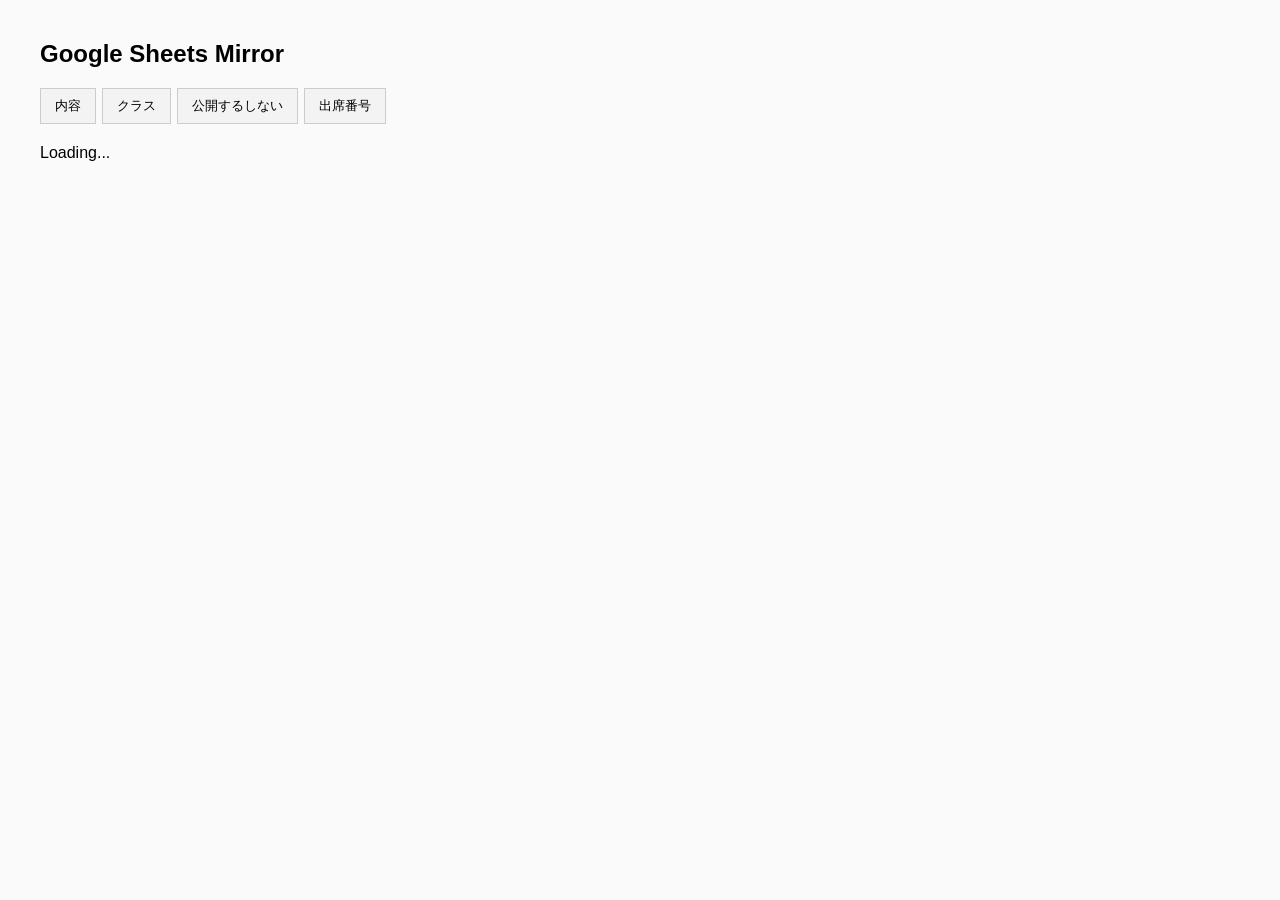
==== view/index.html @ 9da1f5b7 "add view" ====
<!DOCTYPE html>
<html>
<head>
<meta charset="UTF-8">
<title>Sheets Mirror</title>

<link rel="stylesheet" href="style.css">

</head>

<body>

<h2>Google Sheets Mirror</h2>

<div id="tabs"></div>

<div id="table">Loading...</div>

<script src="script.js"></script>

</body>
</html>
---- view/style.css ----
body{
  font-family:Arial, sans-serif;
  margin:40px;
  background:#fafafa;
}

h2{
  margin-bottom:20px;
}

#tabs{
  margin-bottom:20px;
}

button{

  padding:8px 14px;
  margin-right:6px;

  border:1px solid #ccc;
  background:#f3f3f3;

  cursor:pointer;
}

button:hover{
  background:#ddd;
}

table{
  border-collapse:collapse;
  background:white;
}

td,th{
  border:1px solid #ccc;
  padding:6px 10px;
}

th{
  background:#eee;
}
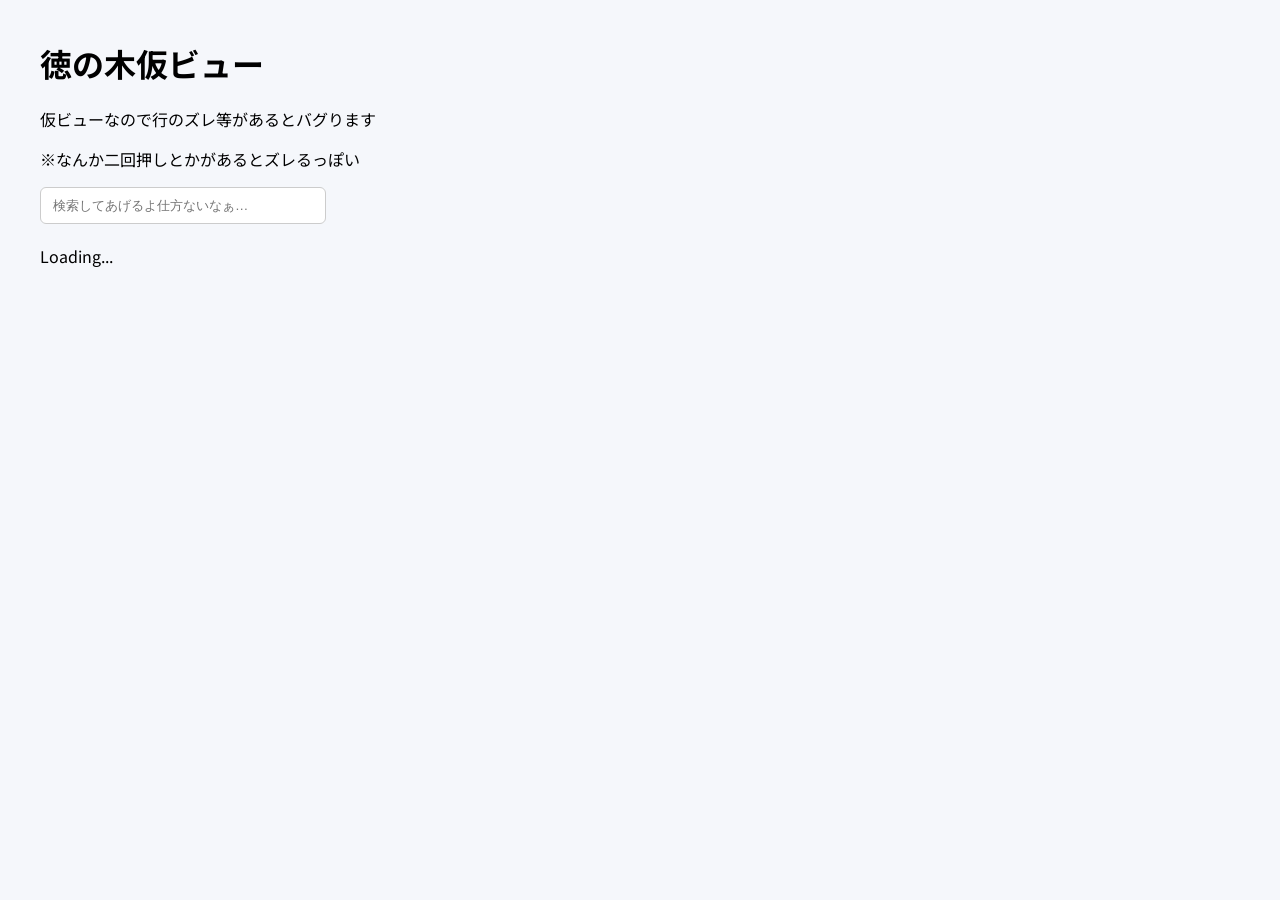
==== commit c60cf671: "edit view" ====
--- a/view/index.html
+++ b/view/index.html
@@ -1,20 +1,26 @@
 <!DOCTYPE html>
 <html>
 <head>
+
 <meta charset="UTF-8">
-<title>Sheets Mirror</title>
+<title>徳の木仮ビュー</title>
 
 <link rel="stylesheet" href="style.css">
+<link rel="preconnect" href="https://fonts.googleapis.com">
+<link rel="preconnect" href="https://fonts.gstatic.com" crossorigin>
+<link href="https://fonts.googleapis.com/css2?family=Noto+Sans+JP:wght@200..900&display=swap" rel="stylesheet">
 
 </head>
 
 <body>
 
-<h2>Google Sheets Mirror</h2>
+<h1>徳の木仮ビュー</h1>
+<p>仮ビューなので行のズレ等があるとバグります</p>
+<p>※なんか二回押しとかがあるとズレるっぽい</p>
 
-<div id="tabs"></div>
+<input id="search" placeholder="検索してあげるよ仕方ないなぁ…" />
 
-<div id="table">Loading...</div>
+<div id="table">Loading…</div>
 
 <script src="script.js"></script>
 
--- a/view/style.css
+++ b/view/style.css
@@ -1,42 +1,51 @@
 body{
-  font-family:Arial, sans-serif;
+  font-family: "Noto Sans JP", sans;
   margin:40px;
-  background:#fafafa;
+  background:#f5f7fb;
 }
 
-h2{
+#search{
+  padding:10px 12px;
+  width:260px;
+  border-radius:6px;
+  border:1px solid #ccc;
   margin-bottom:20px;
-}
-
-#tabs{
-  margin-bottom:20px;
-}
-
-button{
-
-  padding:8px 14px;
-  margin-right:6px;
-
-  border:1px solid #ccc;
-  background:#f3f3f3;
-
-  cursor:pointer;
-}
-
-button:hover{
-  background:#ddd;
 }
 
 table{
   border-collapse:collapse;
   background:white;
+  box-shadow:0 4px 12px rgba(0,0,0,0.05);
+}
+
+th{
+  background:#f0f2f7;
+  text-align:left;
+  padding:10px 14px;
+}
+
+td{
+  padding:10px 14px;
 }
 
 td,th{
-  border:1px solid #ccc;
-  padding:6px 10px;
+  border-bottom:1px solid #eee;
 }
 
-th{
-  background:#eee;
-}+tr:hover{
+  filter:brightness(0.97);
+}
+
+/* クラスカラー */
+
+.class1{ background:#ffb3b3; }
+.class1.private{ background:#ffe5e5; }
+
+.class2{ background:#b3d1ff; }
+.class2.private{ background:#e5f0ff; }
+
+.class3{ background:#b3ffb3; }
+.class3.private{ background:#e6ffe6; }
+
+.class4{ background:#ffe680; }
+.class4.private{ background:#fff5cc; }
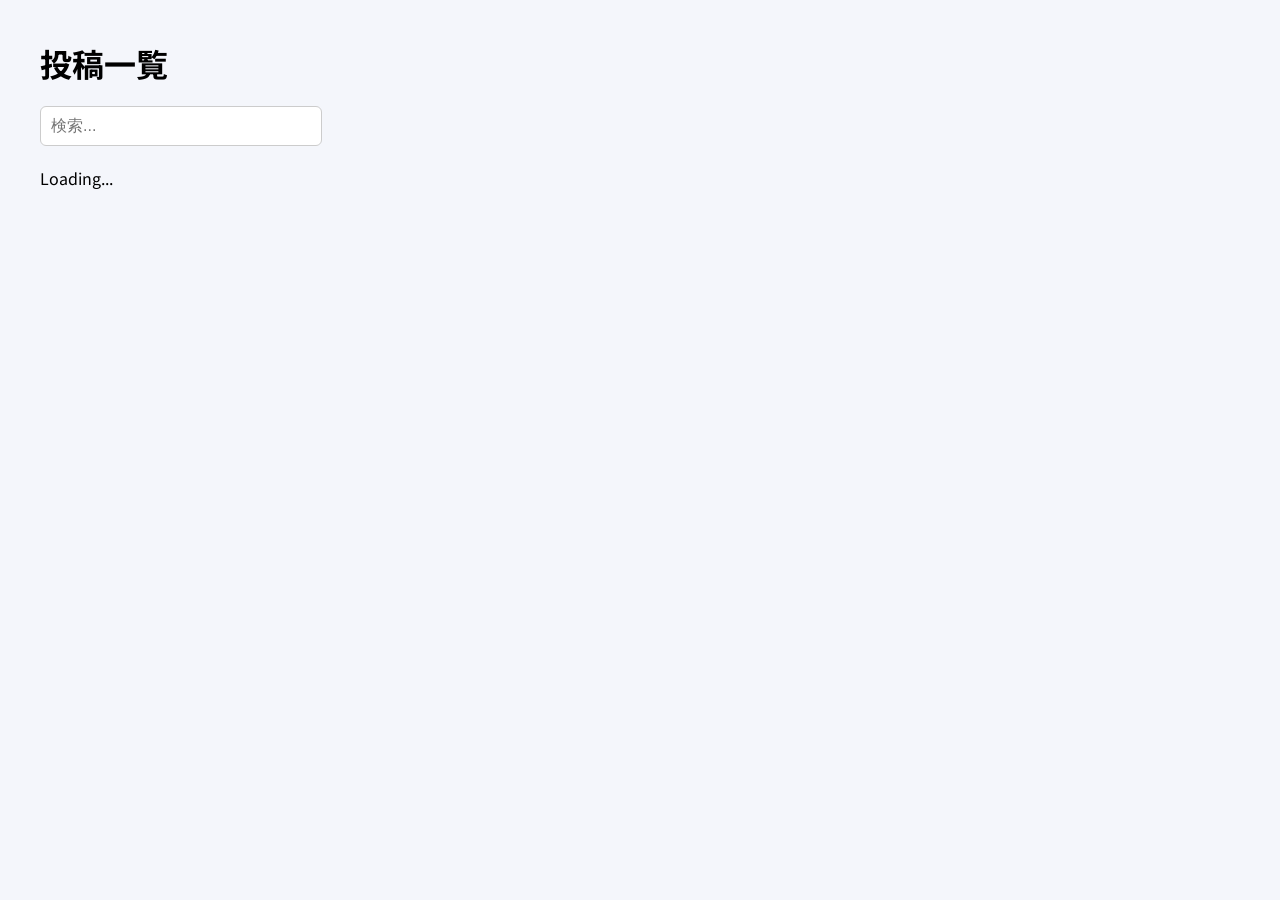
==== commit 07633054: "a" ====
--- a/view/index.html
+++ b/view/index.html
@@ -1,7 +1,7 @@
 <!DOCTYPE html>
-<html>
+<html lang="ja">
+
 <head>
-
 <meta charset="UTF-8">
 <title>徳の木仮ビュー</title>
 
@@ -14,13 +14,11 @@
 
 <body>
 
-<h1>徳の木仮ビュー</h1>
-<p>仮ビューなので行のズレ等があるとバグります</p>
-<p>※なんか二回押しとかがあるとズレるっぽい</p>
+<h1>投稿一覧</h1>
 
-<input id="search" placeholder="検索してあげるよ仕方ないなぁ…" />
+<input id="search" placeholder="検索..." />
 
-<div id="table">Loading…</div>
+<div id="table">Loading...</div>
 
 <script src="script.js"></script>
 
--- a/view/style.css
+++ b/view/style.css
@@ -1,42 +1,42 @@
 body{
-  font-family: "Noto Sans JP", sans;
+  font-family: "Noto Sans JP", sans;;
+  background:#f4f6fb;
   margin:40px;
-  background:#f5f7fb;
+}
+
+h1{
+  margin-bottom:20px;
 }
 
 #search{
-  padding:10px 12px;
+  padding:10px;
+  font-size:16px;
+  margin-bottom:20px;
   width:260px;
   border-radius:6px;
   border:1px solid #ccc;
-  margin-bottom:20px;
 }
 
 table{
   border-collapse:collapse;
   background:white;
-  box-shadow:0 4px 12px rgba(0,0,0,0.05);
+  box-shadow:0 5px 15px rgba(0,0,0,0.05);
+}
+
+th,td{
+  padding:10px 14px;
+  border-bottom:1px solid #eee;
 }
 
 th{
-  background:#f0f2f7;
-  text-align:left;
-  padding:10px 14px;
-}
-
-td{
-  padding:10px 14px;
-}
-
-td,th{
-  border-bottom:1px solid #eee;
+  background:#f1f3f8;
 }
 
 tr:hover{
-  filter:brightness(0.97);
+  filter:brightness(0.96);
 }
 
-/* クラスカラー */
+/* クラス色 */
 
 .class1{ background:#ffb3b3; }
 .class1.private{ background:#ffe5e5; }
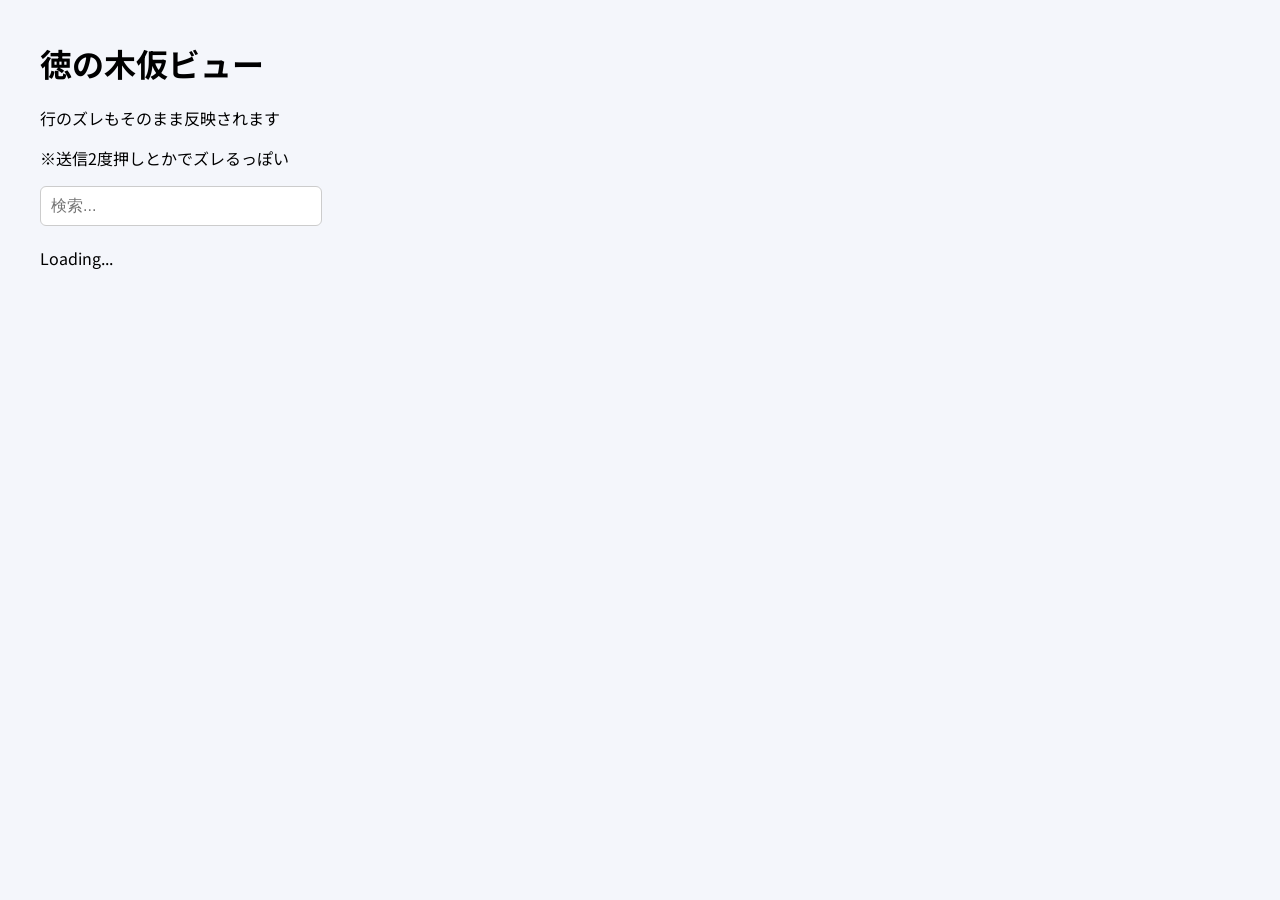
==== commit c5a7fe3f: "Update index.html" ====
--- a/view/index.html
+++ b/view/index.html
@@ -14,7 +14,9 @@
 
 <body>
 
-<h1>投稿一覧</h1>
+<h1>徳の木仮ビュー</h1>
+<p>行のズレもそのまま反映されます</p>
+<p>※送信2度押しとかでズレるっぽい</p>
 
 <input id="search" placeholder="検索..." />
 
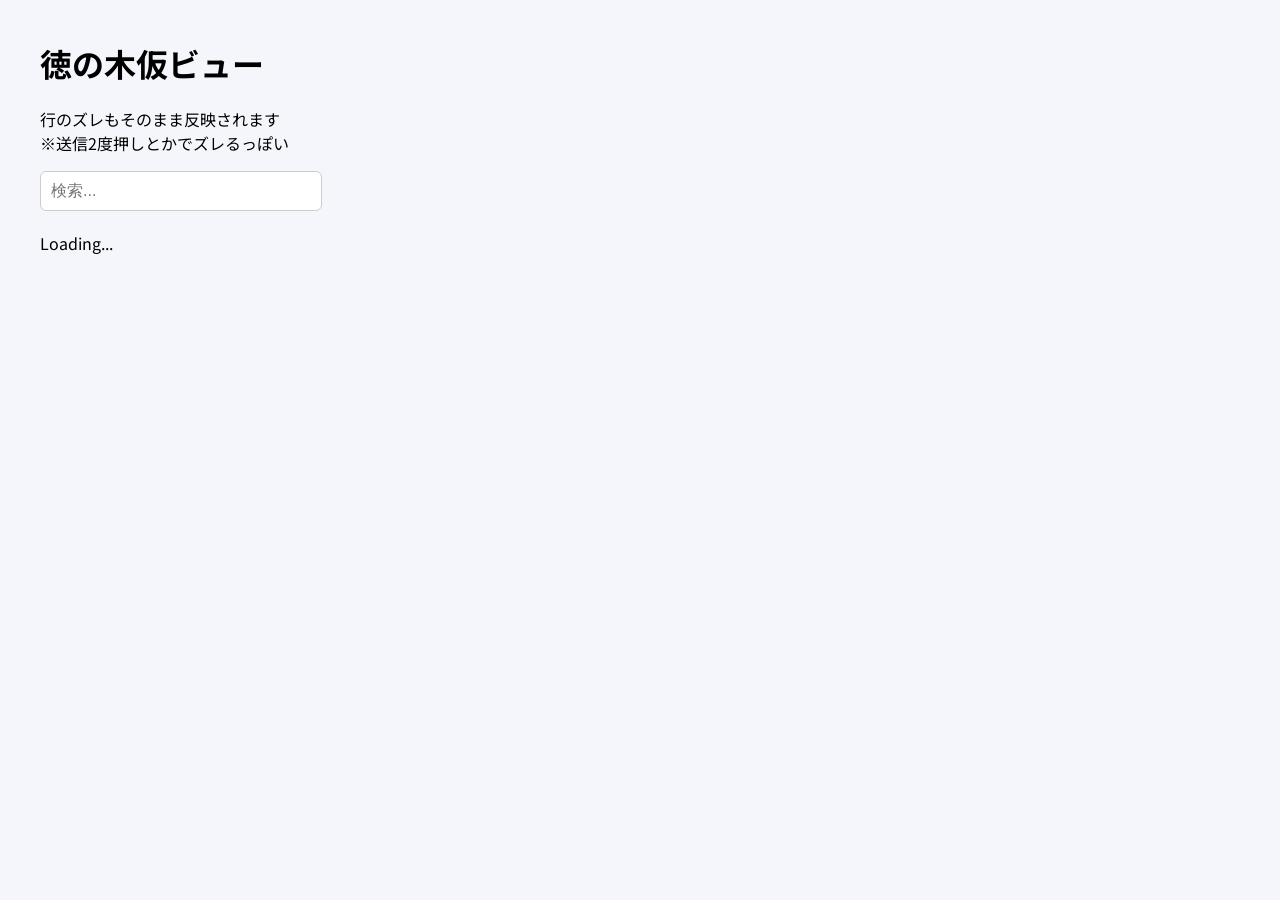
==== commit 13c085e4: "Update index.html" ====
--- a/view/index.html
+++ b/view/index.html
@@ -15,8 +15,7 @@
 <body>
 
 <h1>徳の木仮ビュー</h1>
-<p>行のズレもそのまま反映されます</p>
-<p>※送信2度押しとかでズレるっぽい</p>
+<p>行のズレもそのまま反映されます<br>※送信2度押しとかでズレるっぽい</p>
 
 <input id="search" placeholder="検索..." />
 
--- a/view/style.css
+++ b/view/style.css
@@ -2,10 +2,6 @@
   font-family: "Noto Sans JP", sans;;
   background:#f4f6fb;
   margin:40px;
-}
-
-h1{
-  margin-bottom:20px;
 }
 
 #search{
